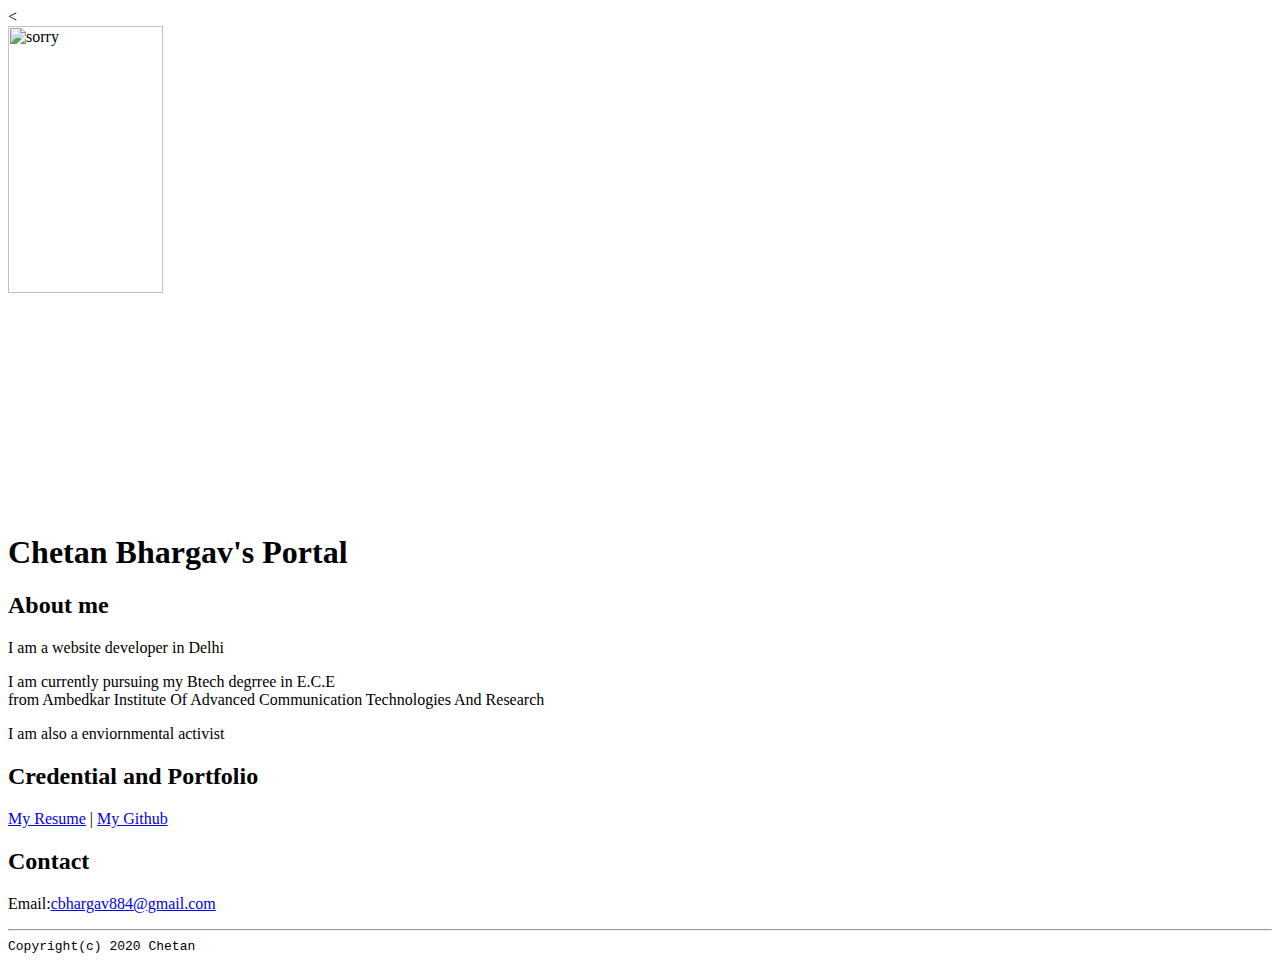
==== index.html @ d9433530 "Add files via upload" ====
<<!DOCTYPE html>
<html lang="en" dir="ltr">
  <header>
    <meta charset="utf-8">
    <title>Chetan Bhargav Portal</title>
    <link rel="stylesheet" href="C:\Users\91965\Desktop\project\css\master.css">


    <link rel="apple-touch-icon"  sizes="180x180" href="/apple-touch-icon.png" href="C:\Users\91965\Desktop\project\image\apple-touch-icon.png">
<link rel="icon" type="image/png"  sizes="32x32" href="C:\Users\91965\Desktop\project\image\favicon-32x32.png">
<link rel="icon" type="image/png" sizes="16x16" href="C:\Users\91965\Desktop\project\image\favicon-16x16.png">
<link rel="manifest" href="C:\Users\91965\Desktop\project\image\site.webmanifest">

    <meta name="viewport" content="width=device-width, initial-scale-1,shrink-to-fit=no">
    <meta name="name" content="Chetan Bhrgav's Portal">
    <meta name="robots" content="noindex,nofollow">
  </header>
  <body>
  <img src="C:\Users\91965\Desktop\project\image\1.jpg" width="35%" height="55%" alt="sorry">
  <h1>Chetan Bhargav's Portal</h1>
  <h2>About me</h2>
  <p>I am a website developer in Delhi</p>
  <p>I am currently pursuing my Btech degrree in E.C.E <br>from Ambedkar Institute Of Advanced Communication Technologies And Research</br></p>
  <p>I am also a enviornmental activist</p>
<h2>Credential and Portfolio</h2>
<p><a href="C:\Users\91965\Desktop\project\resume.html">My Resume<a> | <a href="https://github.com/ChetanBhargav"> My Github <a></p>
<h2>Contact</h2>
<p>Email:<a href="mailto:cbhargav884@gmail.com">cbhargav884@gmail.com</a></p>
<hr>
<footer>
<code>Copyright(c) 2020 Chetan</code>
  </footer>
</html>
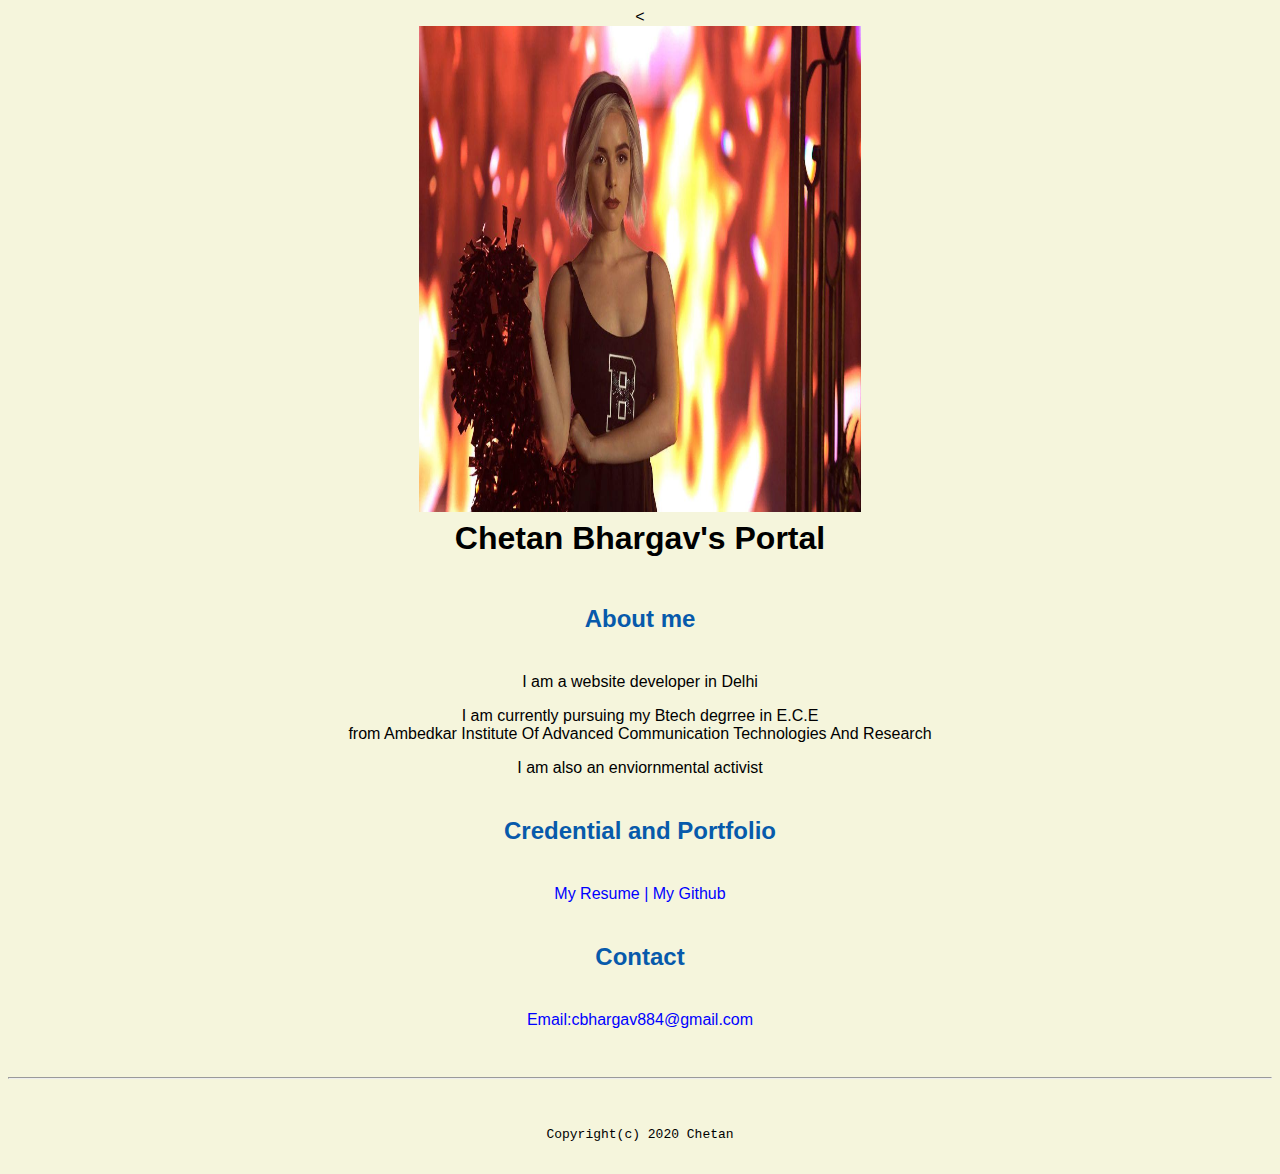
==== commit 489dad75: "." ====
--- a/index.html
+++ b/index.html
@@ -4,27 +4,27 @@
   <header>
     <meta charset="utf-8">
     <title>Chetan Bhargav Portal</title>
-    <link rel="stylesheet" href="C:\Users\91965\Desktop\project\css\master.css">
+    <link rel="stylesheet" href="css\master.css">
 
 
-    <link rel="apple-touch-icon"  sizes="180x180" href="/apple-touch-icon.png" href="C:\Users\91965\Desktop\project\image\apple-touch-icon.png">
-<link rel="icon" type="image/png"  sizes="32x32" href="C:\Users\91965\Desktop\project\image\favicon-32x32.png">
-<link rel="icon" type="image/png" sizes="16x16" href="C:\Users\91965\Desktop\project\image\favicon-16x16.png">
-<link rel="manifest" href="C:\Users\91965\Desktop\project\image\site.webmanifest">
+    <link rel="apple-touch-icon"  sizes="180x180" href="image/apple-touch-icon.png">
+<link rel="icon" type="image/png"  sizes="32x32" href="image/favicon-32x32.png">
+<link rel="icon" type="image/png" sizes="16x16" href="image/favicon-16x16.png">
+<link rel="manifest" href="image/site.webmanifest">
 
     <meta name="viewport" content="width=device-width, initial-scale-1,shrink-to-fit=no">
     <meta name="name" content="Chetan Bhrgav's Portal">
     <meta name="robots" content="noindex,nofollow">
   </header>
   <body>
-  <img src="C:\Users\91965\Desktop\project\image\1.jpg" width="35%" height="55%" alt="sorry">
+  <img src="image/1.JPG" width="35%" height="55%" alt="sorry">
   <h1>Chetan Bhargav's Portal</h1>
   <h2>About me</h2>
   <p>I am a website developer in Delhi</p>
   <p>I am currently pursuing my Btech degrree in E.C.E <br>from Ambedkar Institute Of Advanced Communication Technologies And Research</br></p>
-  <p>I am also a enviornmental activist</p>
+  <p>I am also an enviornmental activist</p>
 <h2>Credential and Portfolio</h2>
-<p><a href="C:\Users\91965\Desktop\project\resume.html">My Resume<a> | <a href="https://github.com/ChetanBhargav"> My Github <a></p>
+<p><a href="resume.html">My Resume<a> | <a href="https://github.com/ChetanBhargav"> My Github <a></p>
 <h2>Contact</h2>
 <p>Email:<a href="mailto:cbhargav884@gmail.com">cbhargav884@gmail.com</a></p>
 <hr>
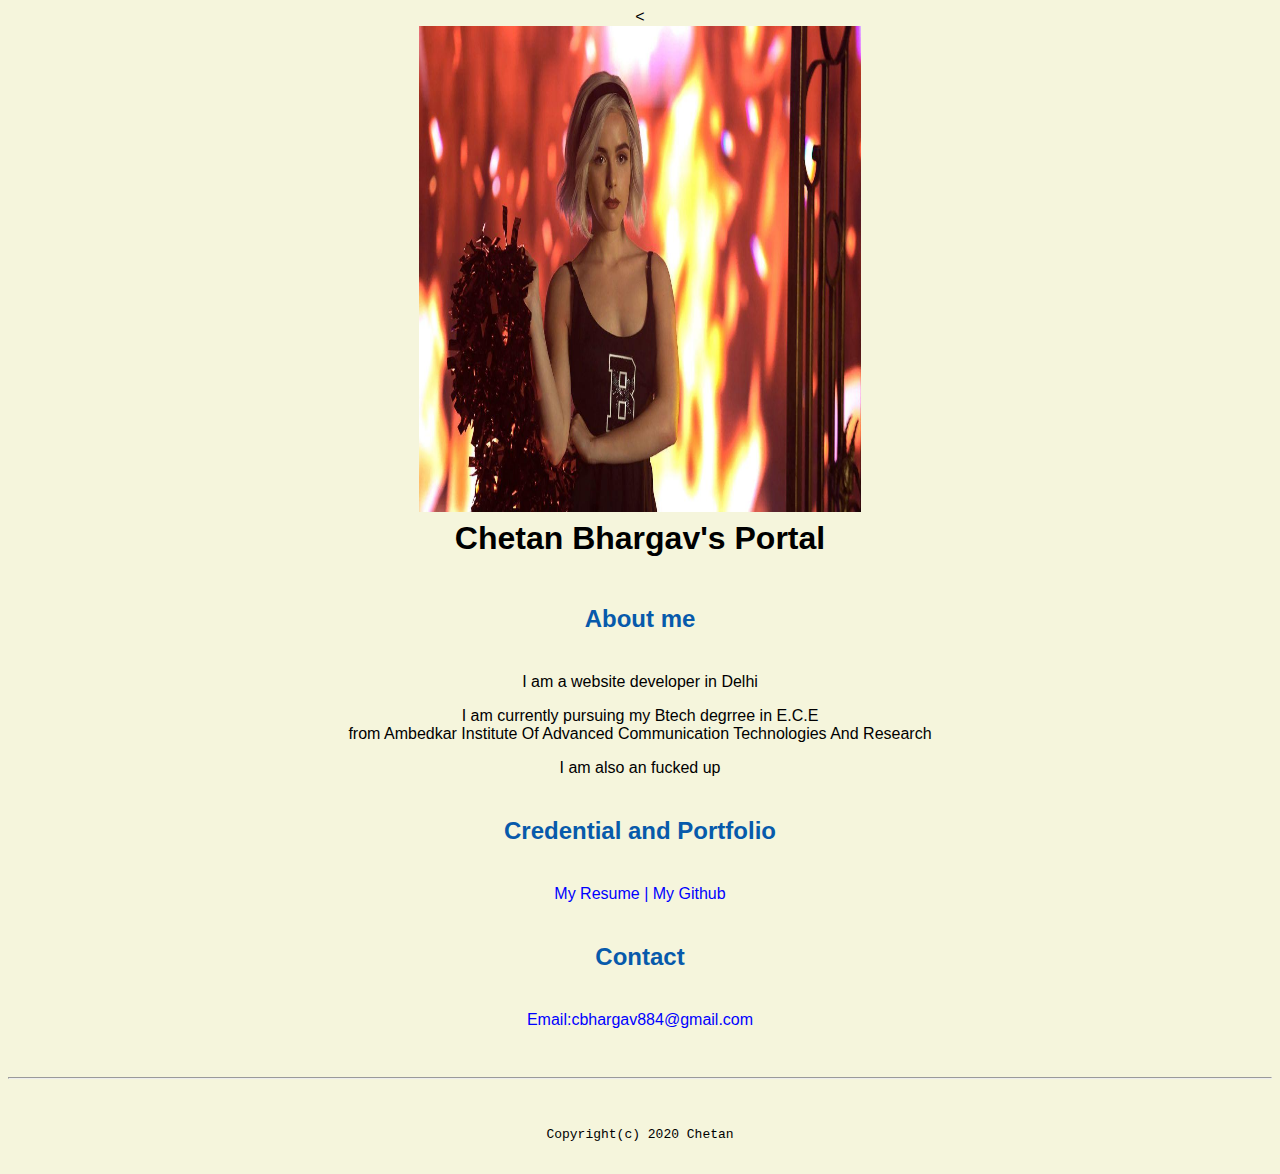
==== commit 9adb2aa7: "content added" ====
--- a/index.html
+++ b/index.html
@@ -4,13 +4,11 @@
   <header>
     <meta charset="utf-8">
     <title>Chetan Bhargav Portal</title>
-    <link rel="stylesheet" href="css\master.css">
-
-
-    <link rel="apple-touch-icon"  sizes="180x180" href="image/apple-touch-icon.png">
-<link rel="icon" type="image/png"  sizes="32x32" href="image/favicon-32x32.png">
-<link rel="icon" type="image/png" sizes="16x16" href="image/favicon-16x16.png">
-<link rel="manifest" href="image/site.webmanifest">
+    <link rel="stylesheet" href="css/master.css">
+    <link rel="apple-touch-icon"  sizes="180x180" href="/apple-touch-icon.png" href="image/apple-touch-icon.png">
+    <link rel="icon" type="image/png"  sizes="32x32" href="image/favicon-32x32.png">
+    <link rel="icon" type="image/png" sizes="16x16" href="image/favicon-16x16.png">
+    <link rel="manifest" href="image/site.webmanifest">
 
     <meta name="viewport" content="width=device-width, initial-scale-1,shrink-to-fit=no">
     <meta name="name" content="Chetan Bhrgav's Portal">
@@ -22,7 +20,7 @@
   <h2>About me</h2>
   <p>I am a website developer in Delhi</p>
   <p>I am currently pursuing my Btech degrree in E.C.E <br>from Ambedkar Institute Of Advanced Communication Technologies And Research</br></p>
-  <p>I am also an enviornmental activist</p>
+  <p>I am also an fucked up</p>
 <h2>Credential and Portfolio</h2>
 <p><a href="resume.html">My Resume<a> | <a href="https://github.com/ChetanBhargav"> My Github <a></p>
 <h2>Contact</h2>
--- a/css/master.css
+++ b/css/master.css
@@ -0,0 +1,47 @@
+a{
+  color: blue;
+  text-decoration: none;
+}
+a:hover{
+  color : red;
+   text-decoration: none;
+}
+body{
+  background-color: beige;
+  color: bkack;
+  font-family: Arial, Helvetica, sans-serif;
+  text-align: center;
+
+
+}
+footer{
+  margin-top: 2rem;
+  margin-bottom: 2rem;
+}
+h1{
+  margin-top: .5rem;
+  margin-bottom: 3rem;
+}
+h2{
+  color: #075AAB;
+  margin-top: 2.5rem;
+  margin-bottom: 2.5rem;
+}
+h3{
+  margin-top: 0rem;
+  margin-bottom: 3rem;
+
+}
+h4{
+  margin-top: 1rem;
+  margin-bottom: 0.5rem;
+}
+hr{
+  margin-top: 3rem;
+  margin-bottom: 3rem;
+}
+ul{
+  display:  inline-table ;
+  margin-bottom:2rem;
+  text-align: left;
+}
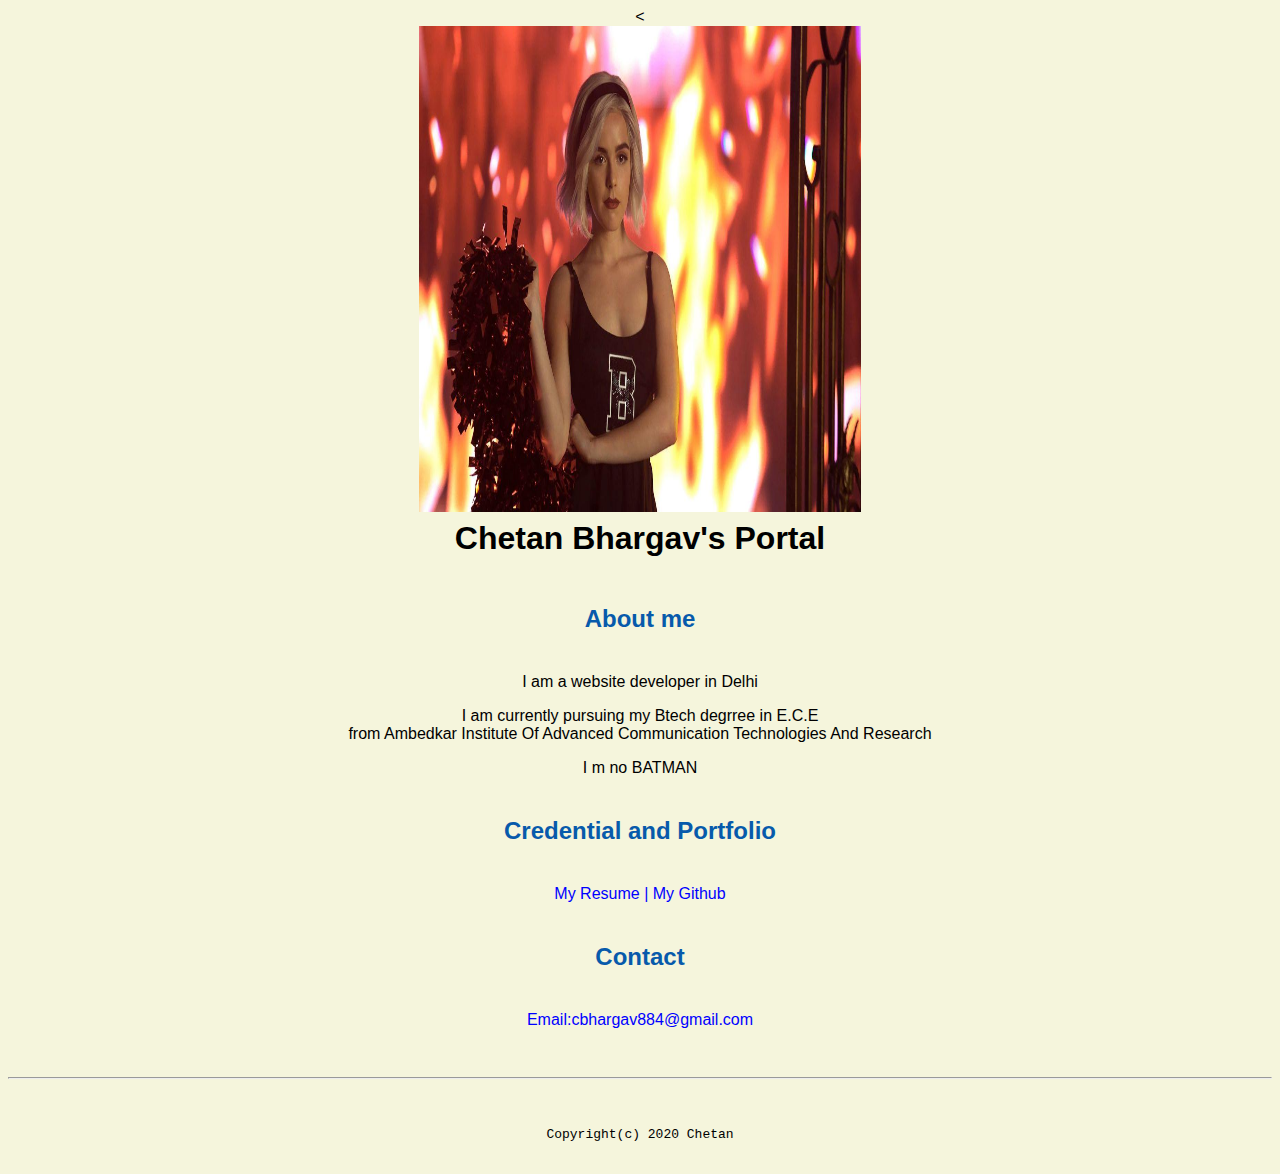
==== commit df90c6b8: "im batman" ====
--- a/index.html
+++ b/index.html
@@ -20,7 +20,7 @@
   <h2>About me</h2>
   <p>I am a website developer in Delhi</p>
   <p>I am currently pursuing my Btech degrree in E.C.E <br>from Ambedkar Institute Of Advanced Communication Technologies And Research</br></p>
-  <p>I am also an fucked up</p>
+  <p>I m no BATMAN</p>
 <h2>Credential and Portfolio</h2>
 <p><a href="resume.html">My Resume<a> | <a href="https://github.com/ChetanBhargav"> My Github <a></p>
 <h2>Contact</h2>
